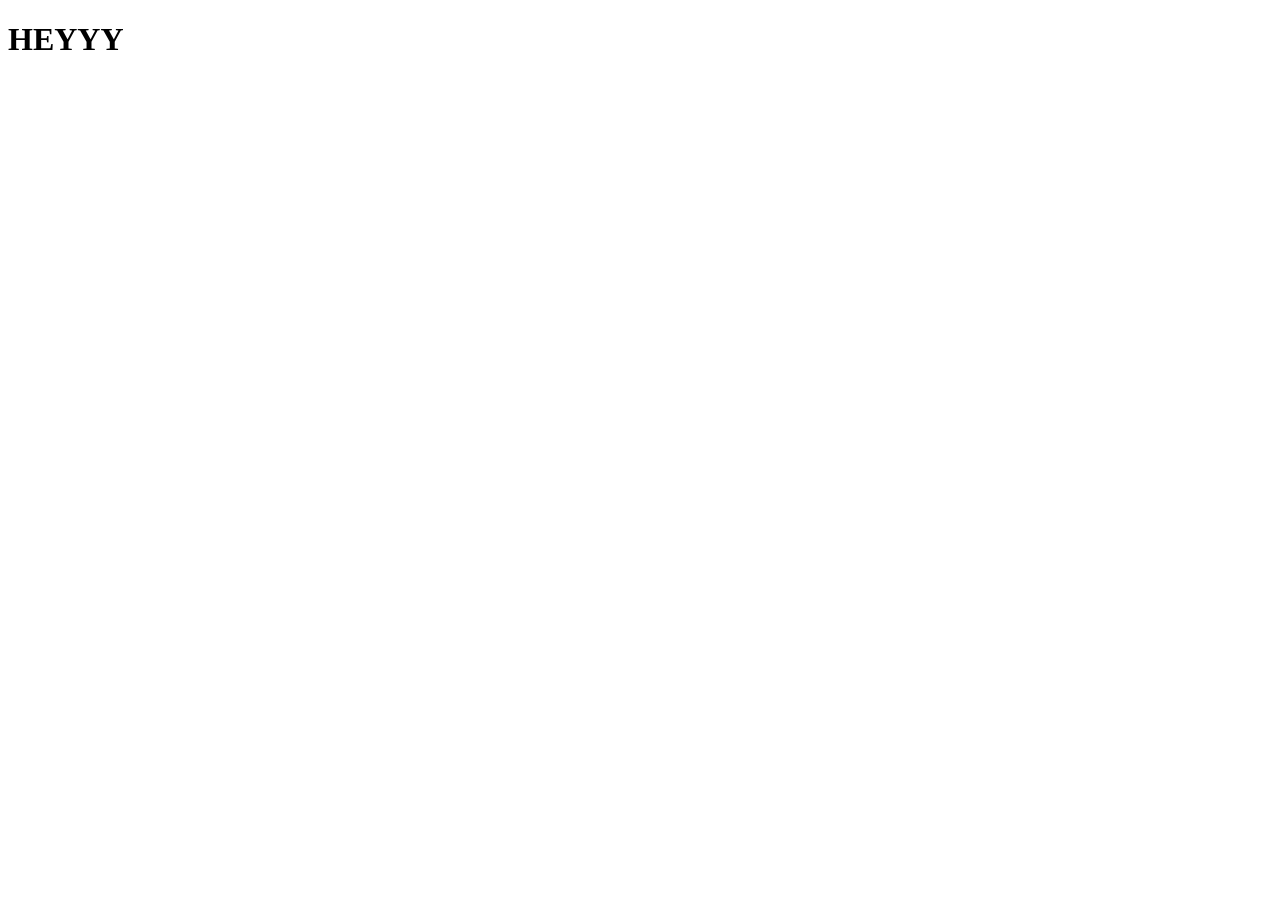
==== index.html @ 04c05db3 "TRY" ====
<!doctype html>
<html lang="en">
  <head>
    <meta charset="UTF-8" />
    <meta name="viewport" content="width=device-width, initial-scale=1.0" />
    <title>Nereus Pfafrode</title>
  </head>
  <body>
    <h1>HEYYY</h1>
  </body>
</html>
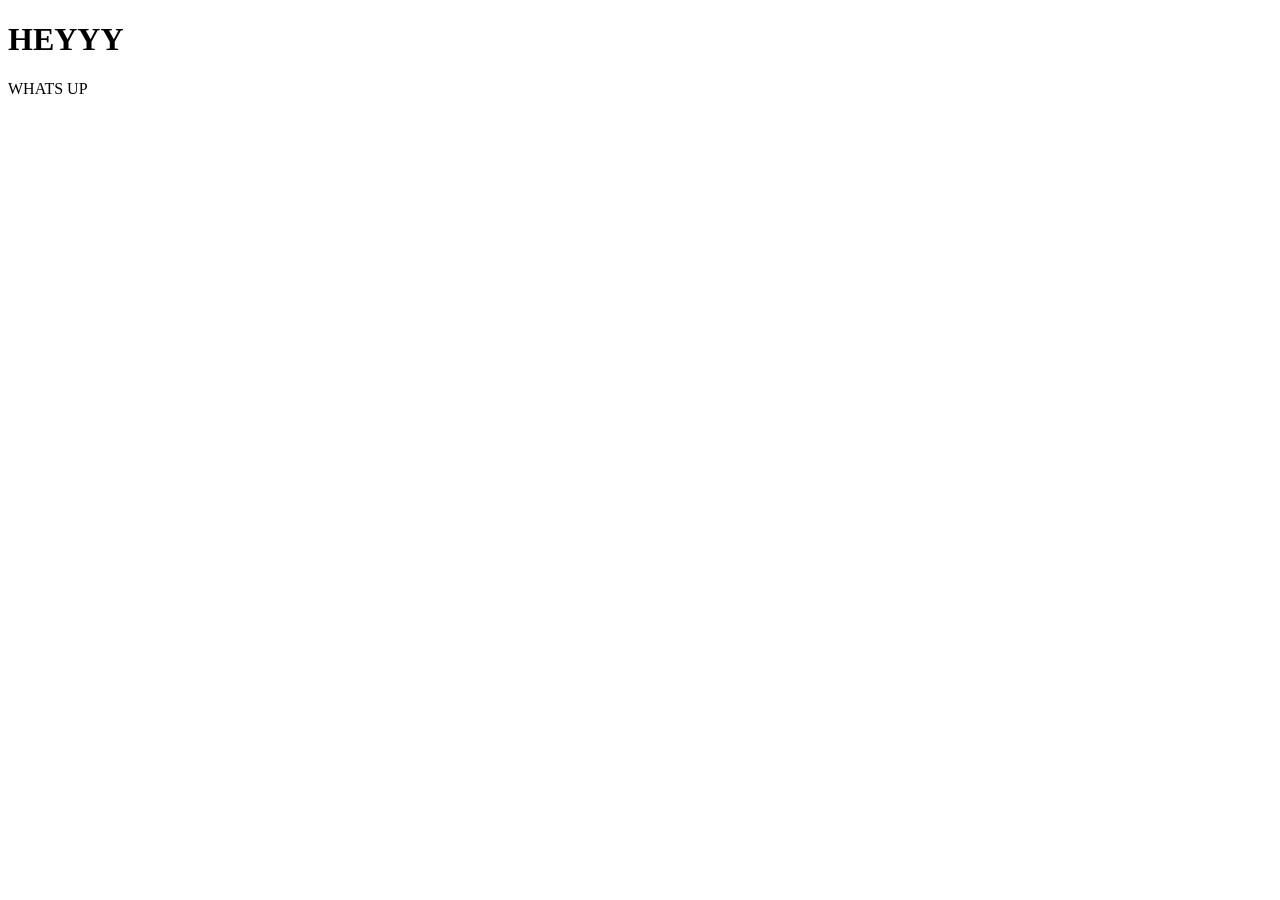
==== commit 918ad0b3: "TRY" ====
--- a/index.html
+++ b/index.html
@@ -7,5 +7,6 @@
   </head>
   <body>
     <h1>HEYYY</h1>
+    <p>WHATS UP</p>
   </body>
 </html>
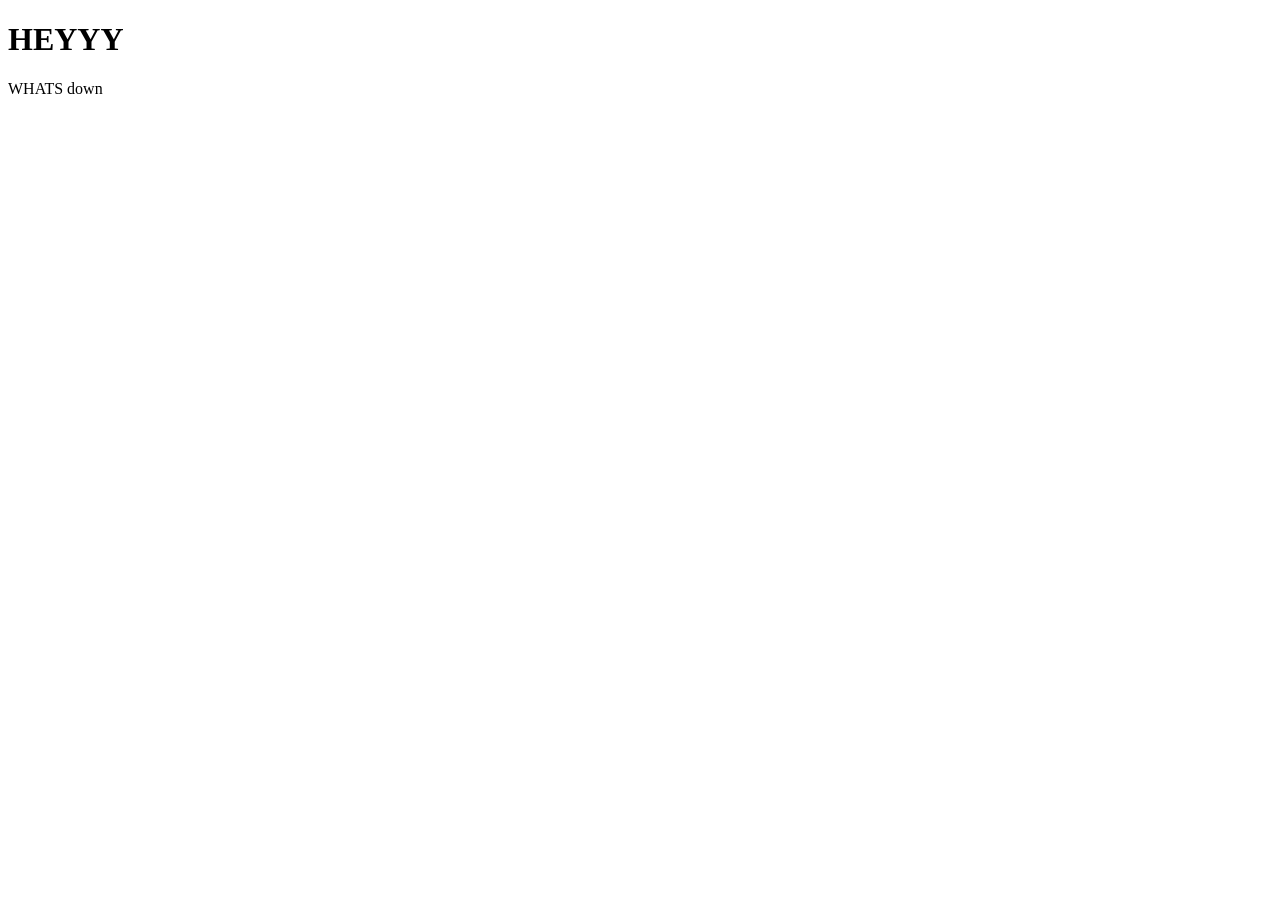
==== commit 4e086141: "try" ====
--- a/index.html
+++ b/index.html
@@ -7,6 +7,6 @@
   </head>
   <body>
     <h1>HEYYY</h1>
-    <p>WHATS UP</p>
+    <p>WHATS down</p>
   </body>
 </html>
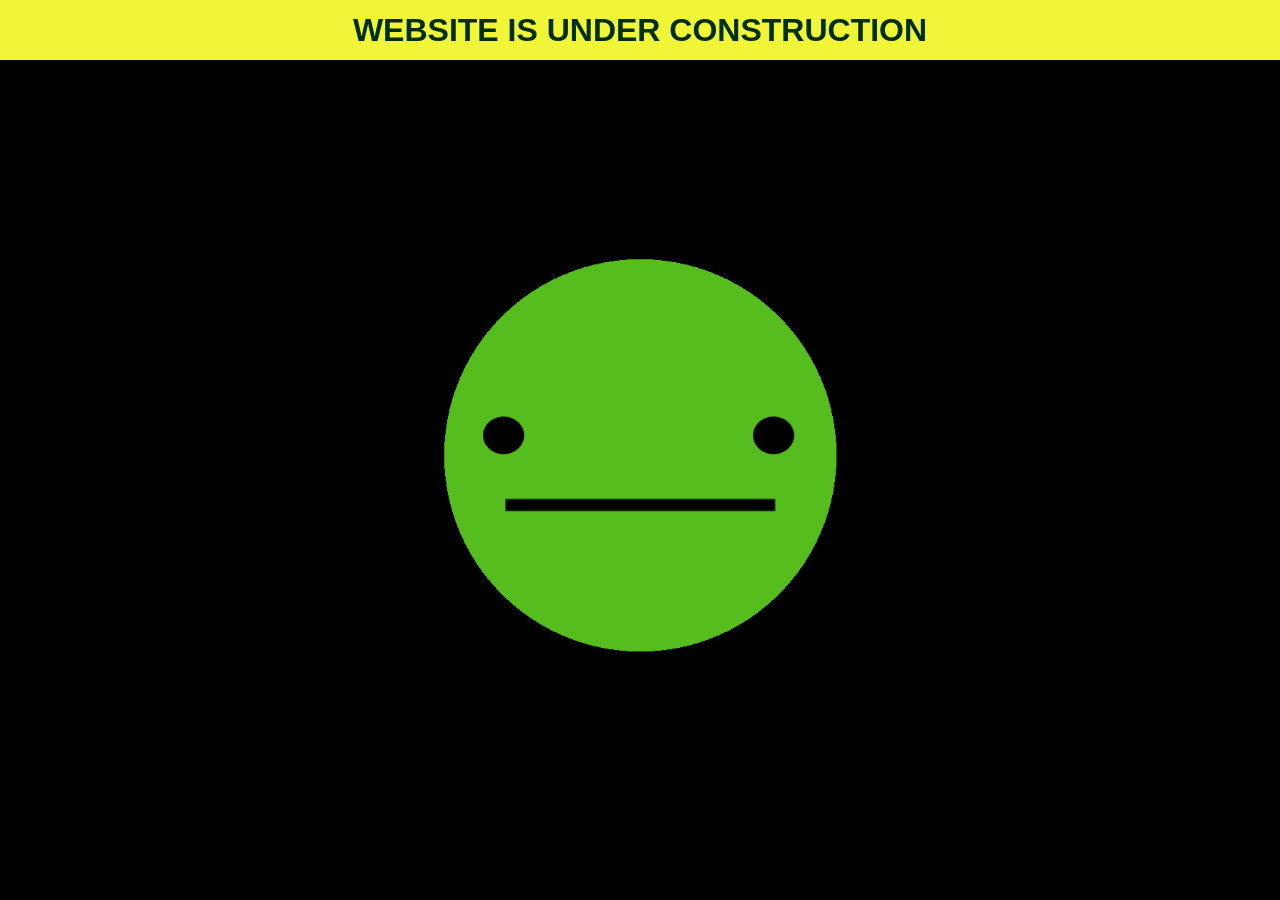
==== commit 7b5c6332: "frog update" ====
--- a/index.html
+++ b/index.html
@@ -4,9 +4,20 @@
     <meta charset="UTF-8" />
     <meta name="viewport" content="width=device-width, initial-scale=1.0" />
     <title>Nereus Pfafrode</title>
+    <link rel="stylesheet" href="./style.css" />
   </head>
   <body>
-    <h1>HEYYY</h1>
-    <p>WHATS down</p>
+    <div id="header">
+      <h1>WEBSITE IS UNDER CONSTRUCTION</h1>
+    </div>
+    <div id="anchor">
+      <div id="frog">
+        <img src="./assets/defult_frog.png" alt="frog" />
+      </div>
+      <div id="tongue">
+        <img src="./assets/tongue.png" alt="tongue" />
+      </div>
+    </div>
+    <script src="./index.js"></script>
   </body>
 </html>
--- a/style.css
+++ b/style.css
@@ -0,0 +1,62 @@
+* {
+  box-sizing: border-box;
+}
+
+body {
+  margin: 0;
+  padding: 0;
+  font-family: Arial, sans-serif;
+  background-color: #000000;
+  overflow: hidden;
+}
+#header {
+  position: fixed;
+  top: 0;
+  left: 0;
+  width: 100%;
+  height: 60px;
+  background-color: #f0f637;
+  color: #042f0e;
+  display: flex;
+  align-items: center;
+  justify-content: center;
+  z-index: 1;
+}
+#anchor {
+  position: fixed;
+  inset: 0;
+  width: 100%;
+  height: 100%;
+  overflow: hidden;
+}
+#frog {
+  position: fixed;
+  top: 50%;
+  left: 50%;
+  width: 500px;
+  height: 500px;
+  transform: translate(-50%, -50%);
+}
+img {
+  width: 100%;
+  height: 100%;
+}
+#tongue {
+  position: fixed;
+  /* top: 51%;
+  left: 46%; */
+  width: 30px;
+  height: 30px;
+  transform-origin: 50% 100%;
+}
+#tongue img {
+  width: 100%;
+  height: 100%;
+}
+
+@media (max-width: 668px) {
+  #frog {
+    width: 300px;
+    height: 300px;
+  }
+}
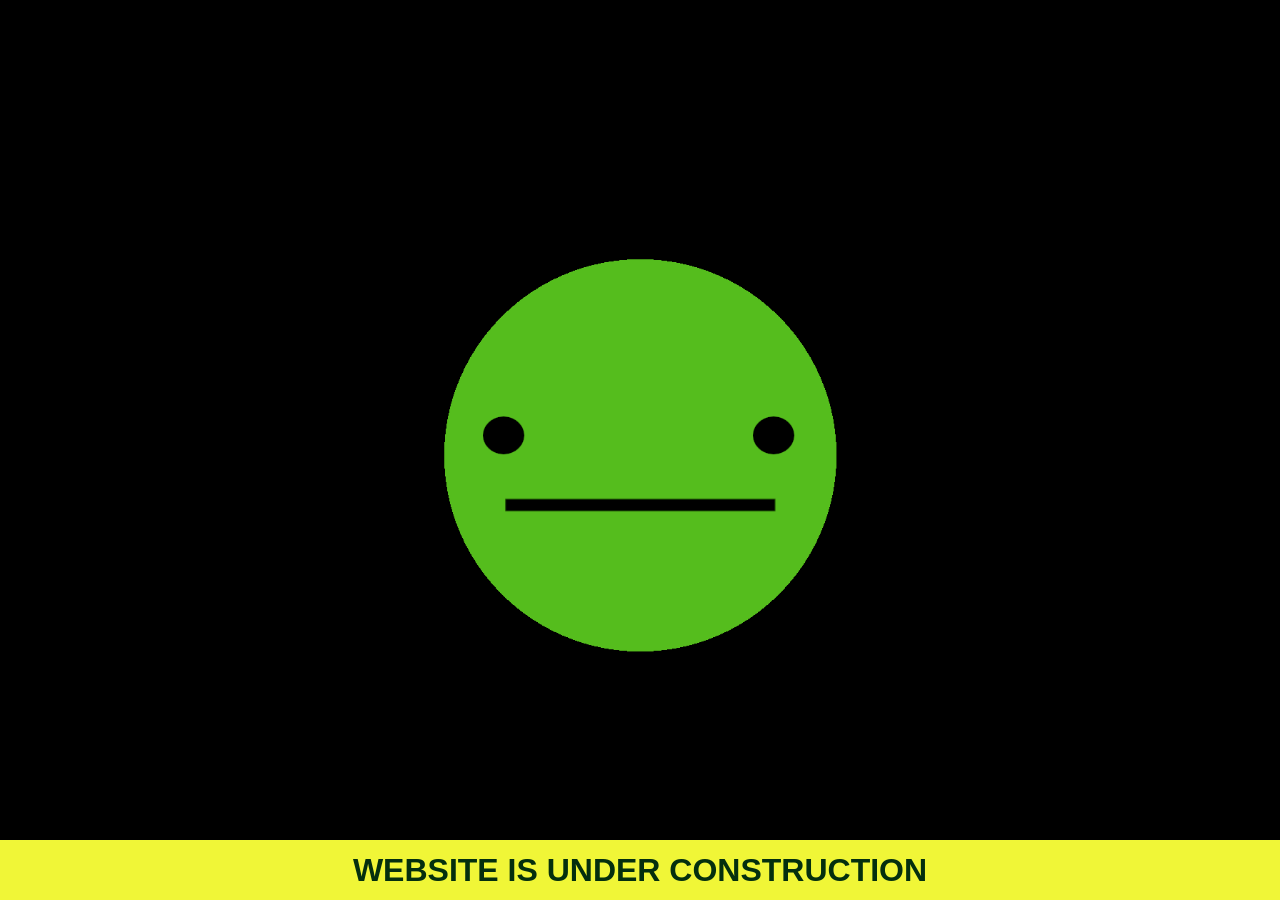
==== commit 1b00748a: "frog timing" ====
--- a/index.html
+++ b/index.html
@@ -7,9 +7,6 @@
     <link rel="stylesheet" href="./style.css" />
   </head>
   <body>
-    <div id="header">
-      <h1>WEBSITE IS UNDER CONSTRUCTION</h1>
-    </div>
     <div id="anchor">
       <div id="frog">
         <img src="./assets/defult_frog.png" alt="frog" />
@@ -18,6 +15,9 @@
         <img src="./assets/tongue.png" alt="tongue" />
       </div>
     </div>
+    <div id="footer">
+      <h1>WEBSITE IS UNDER CONSTRUCTION</h1>
+    </div>
     <script src="./index.js"></script>
   </body>
 </html>
--- a/style.css
+++ b/style.css
@@ -9,9 +9,9 @@
   background-color: #000000;
   overflow: hidden;
 }
-#header {
+#footer {
   position: fixed;
-  top: 0;
+  bottom: 0;
   left: 0;
   width: 100%;
   height: 60px;
@@ -48,6 +48,7 @@
   width: 30px;
   height: 30px;
   transform-origin: 50% 100%;
+  visibility: hidden;
 }
 #tongue img {
   width: 100%;
@@ -59,4 +60,8 @@
     width: 300px;
     height: 300px;
   }
+  h1 {
+    font-size: 24px;
+    text-align: center;
+  }
 }
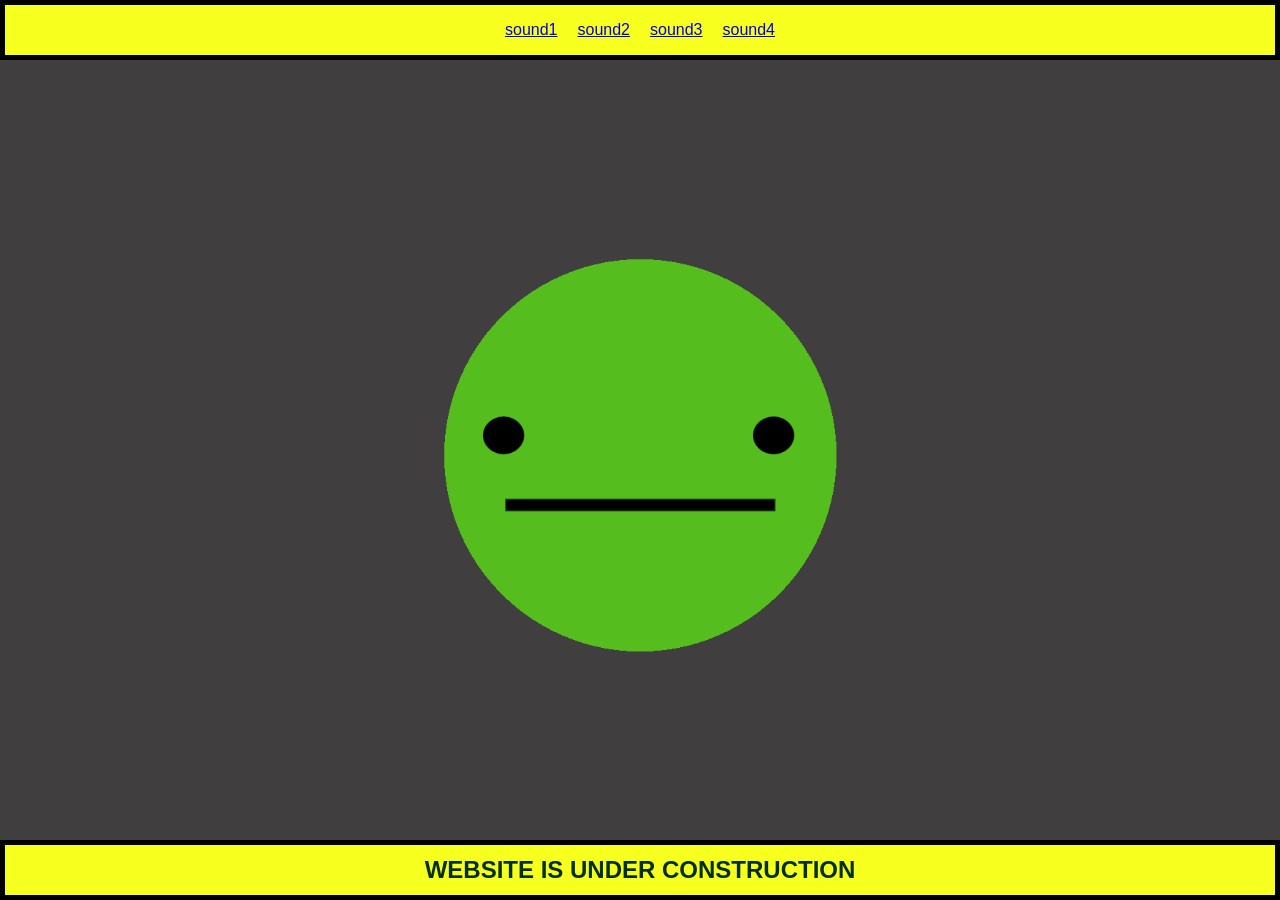
==== commit cb84f3fb: "sounds" ====
--- a/index.html
+++ b/index.html
@@ -7,6 +7,13 @@
     <link rel="stylesheet" href="./style.css" />
   </head>
   <body>
+    <nav class="navbar">
+      <ul class="nav-links">
+        <li><a href="./sounds htmls/sound.html">sound1</a></li>
+        <li><a href="./sounds htmls/sound2.html">sound2</a></li>
+        <li><a href="./sounds htmls/sound3.html">sound3</a></li>
+        <li><a href="./sounds htmls/sound4.html">sound4</a></li>
+      </ul>
     <div id="anchor">
       <div id="frog">
         <img src="./assets/defult_frog.png" alt="frog" />
--- a/style.css
+++ b/style.css
@@ -6,8 +6,33 @@
   margin: 0;
   padding: 0;
   font-family: Arial, sans-serif;
-  background-color: #000000;
+  background-color: #403e3e;
   overflow: hidden;
+}
+nav.navbar {
+  position: fixed;
+  top: 0;
+  left: 0;
+  width: 100%;
+  height: 60px;
+  background-color: #f7ff1e;
+  border: #000000 5px solid;
+  color: #042f0e;
+  display: flex;
+  flex-direction: row;
+
+  align-items: center;
+  justify-content: center;
+  z-index: 2;
+}
+.navbar ul {
+  list-style: none;
+  display: flex;
+  margin: 0;
+  padding: 0;
+}
+.navbar a {
+  margin: 0 10px;
 }
 #footer {
   position: fixed;
@@ -15,12 +40,13 @@
   left: 0;
   width: 100%;
   height: 60px;
-  background-color: #f0f637;
+  background-color: #f7ff1e;
+  border: #000000 5px solid;
   color: #042f0e;
   display: flex;
   align-items: center;
   justify-content: center;
-  z-index: 1;
+  z-index: 2;
 }
 #anchor {
   position: fixed;
@@ -28,6 +54,8 @@
   width: 100%;
   height: 100%;
   overflow: hidden;
+  pointer-events: none;
+  z-index: 0;
 }
 #frog {
   position: fixed;
@@ -61,7 +89,7 @@
     height: 300px;
   }
   h1 {
-    font-size: 24px;
+    font-size: 21px;
     text-align: center;
   }
 }
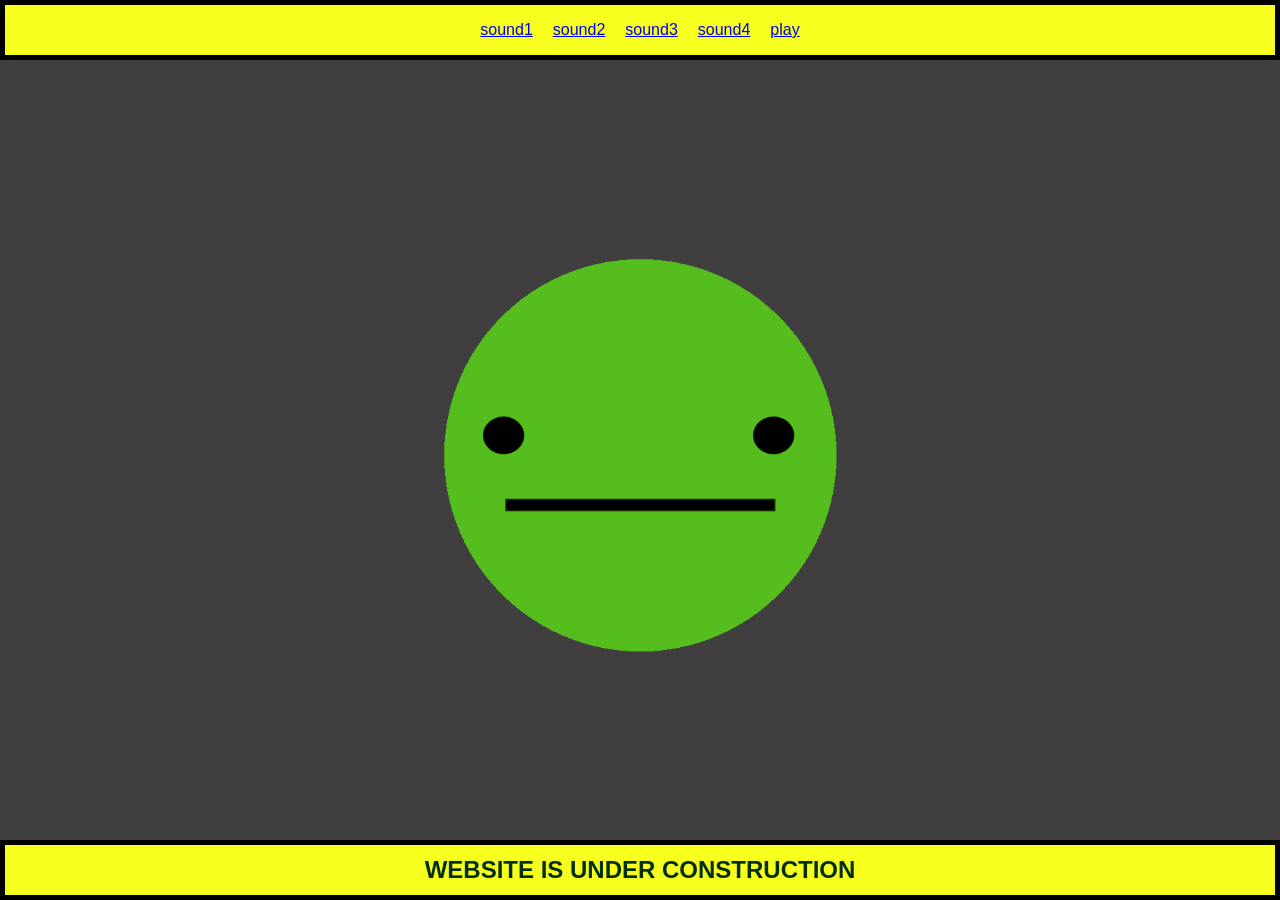
==== commit 511dbaaf: "play" ====
--- a/index.html
+++ b/index.html
@@ -13,6 +13,7 @@
         <li><a href="./sounds htmls/sound2.html">sound2</a></li>
         <li><a href="./sounds htmls/sound3.html">sound3</a></li>
         <li><a href="./sounds htmls/sound4.html">sound4</a></li>
+        <li><a href="./sounds htmls/playground.html">play</a></li>
       </ul>
     <div id="anchor">
       <div id="frog">
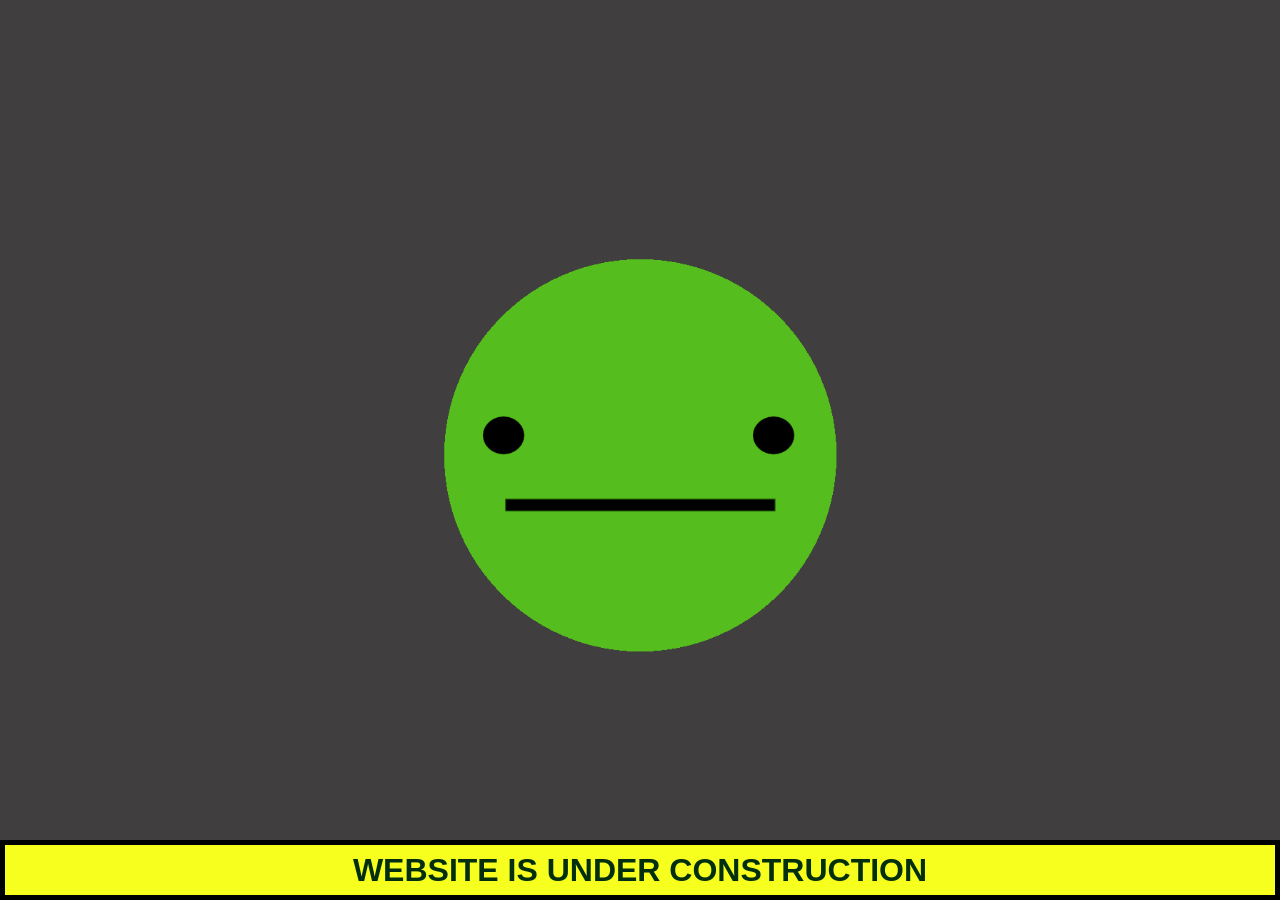
==== commit 1f146898: "delete play" ====
--- a/index.html
+++ b/index.html
@@ -7,14 +7,14 @@
     <link rel="stylesheet" href="./style.css" />
   </head>
   <body>
-    <nav class="navbar">
+    <!-- <nav class="navbar">
       <ul class="nav-links">
         <li><a href="./sounds htmls/sound.html">sound1</a></li>
         <li><a href="./sounds htmls/sound2.html">sound2</a></li>
         <li><a href="./sounds htmls/sound3.html">sound3</a></li>
         <li><a href="./sounds htmls/sound4.html">sound4</a></li>
         <li><a href="./sounds htmls/playground.html">play</a></li>
-      </ul>
+      </ul> -->
     <div id="anchor">
       <div id="frog">
         <img src="./assets/defult_frog.png" alt="frog" />
